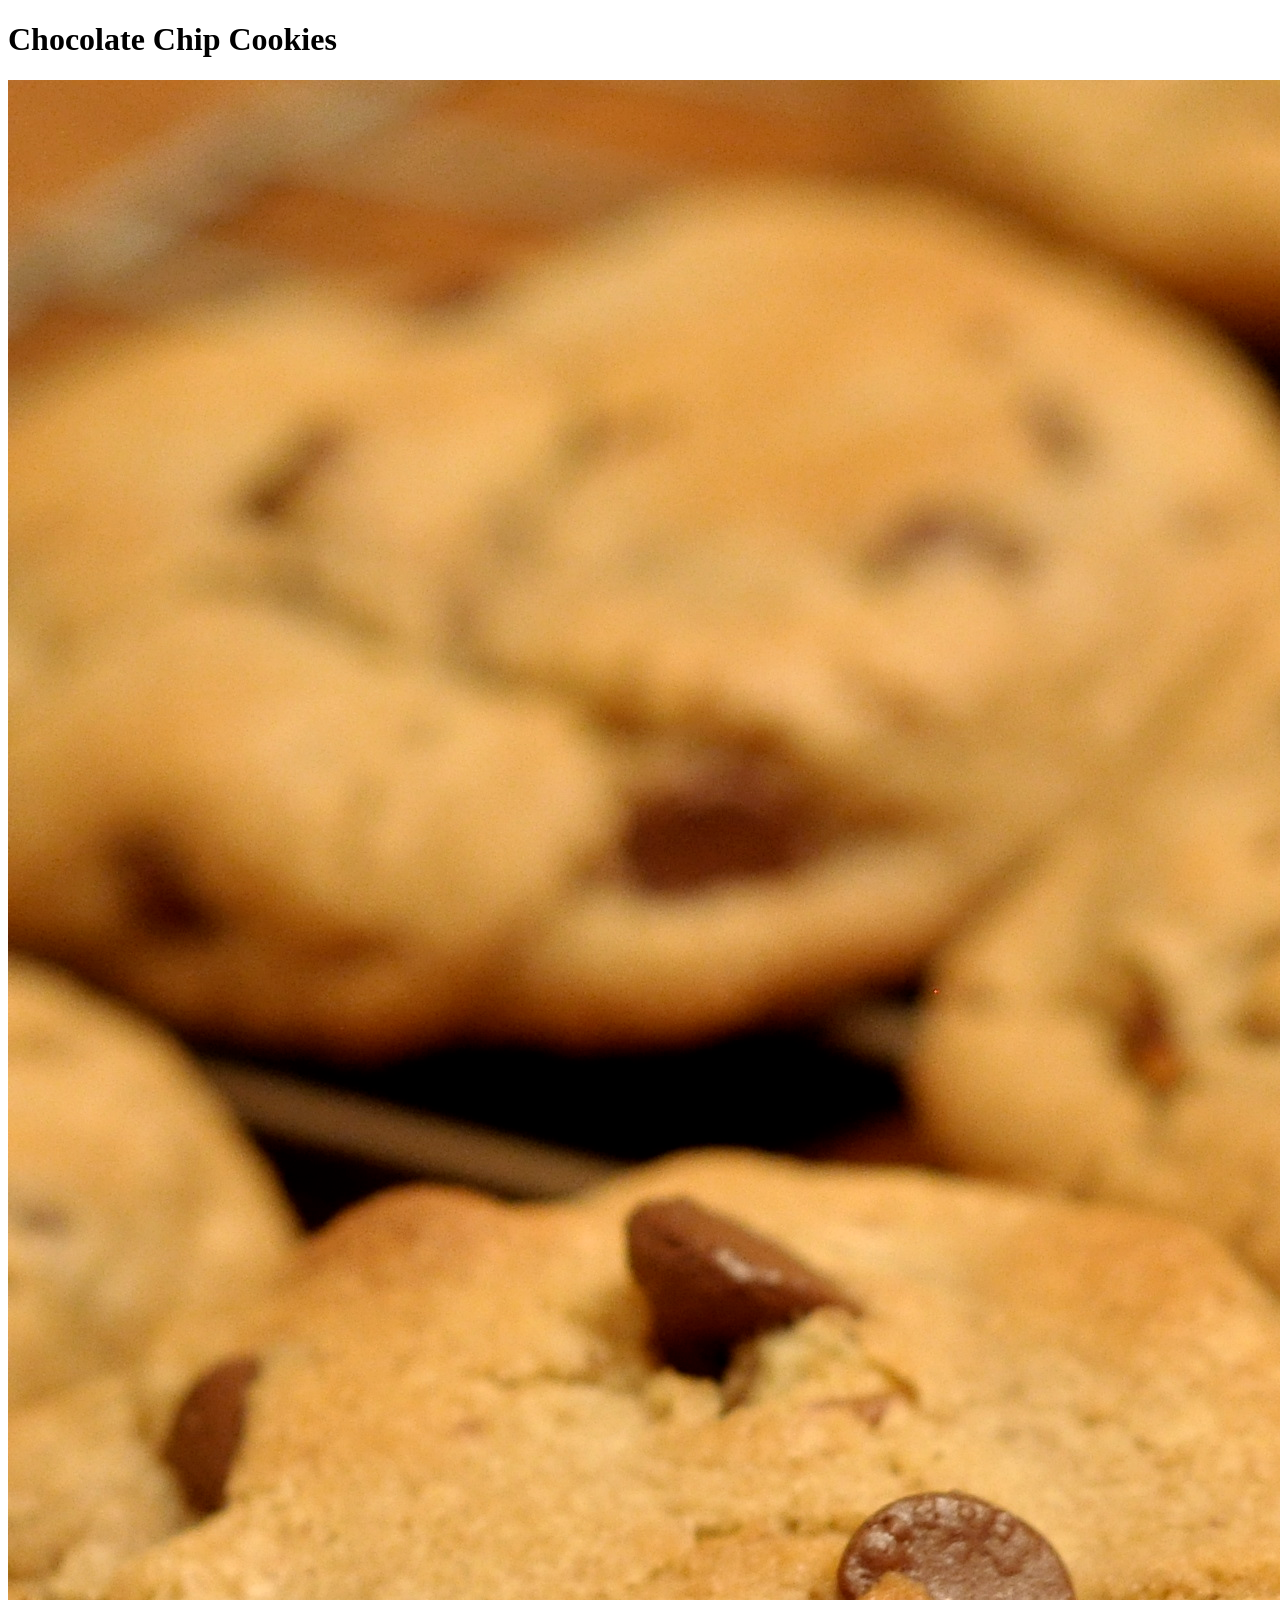
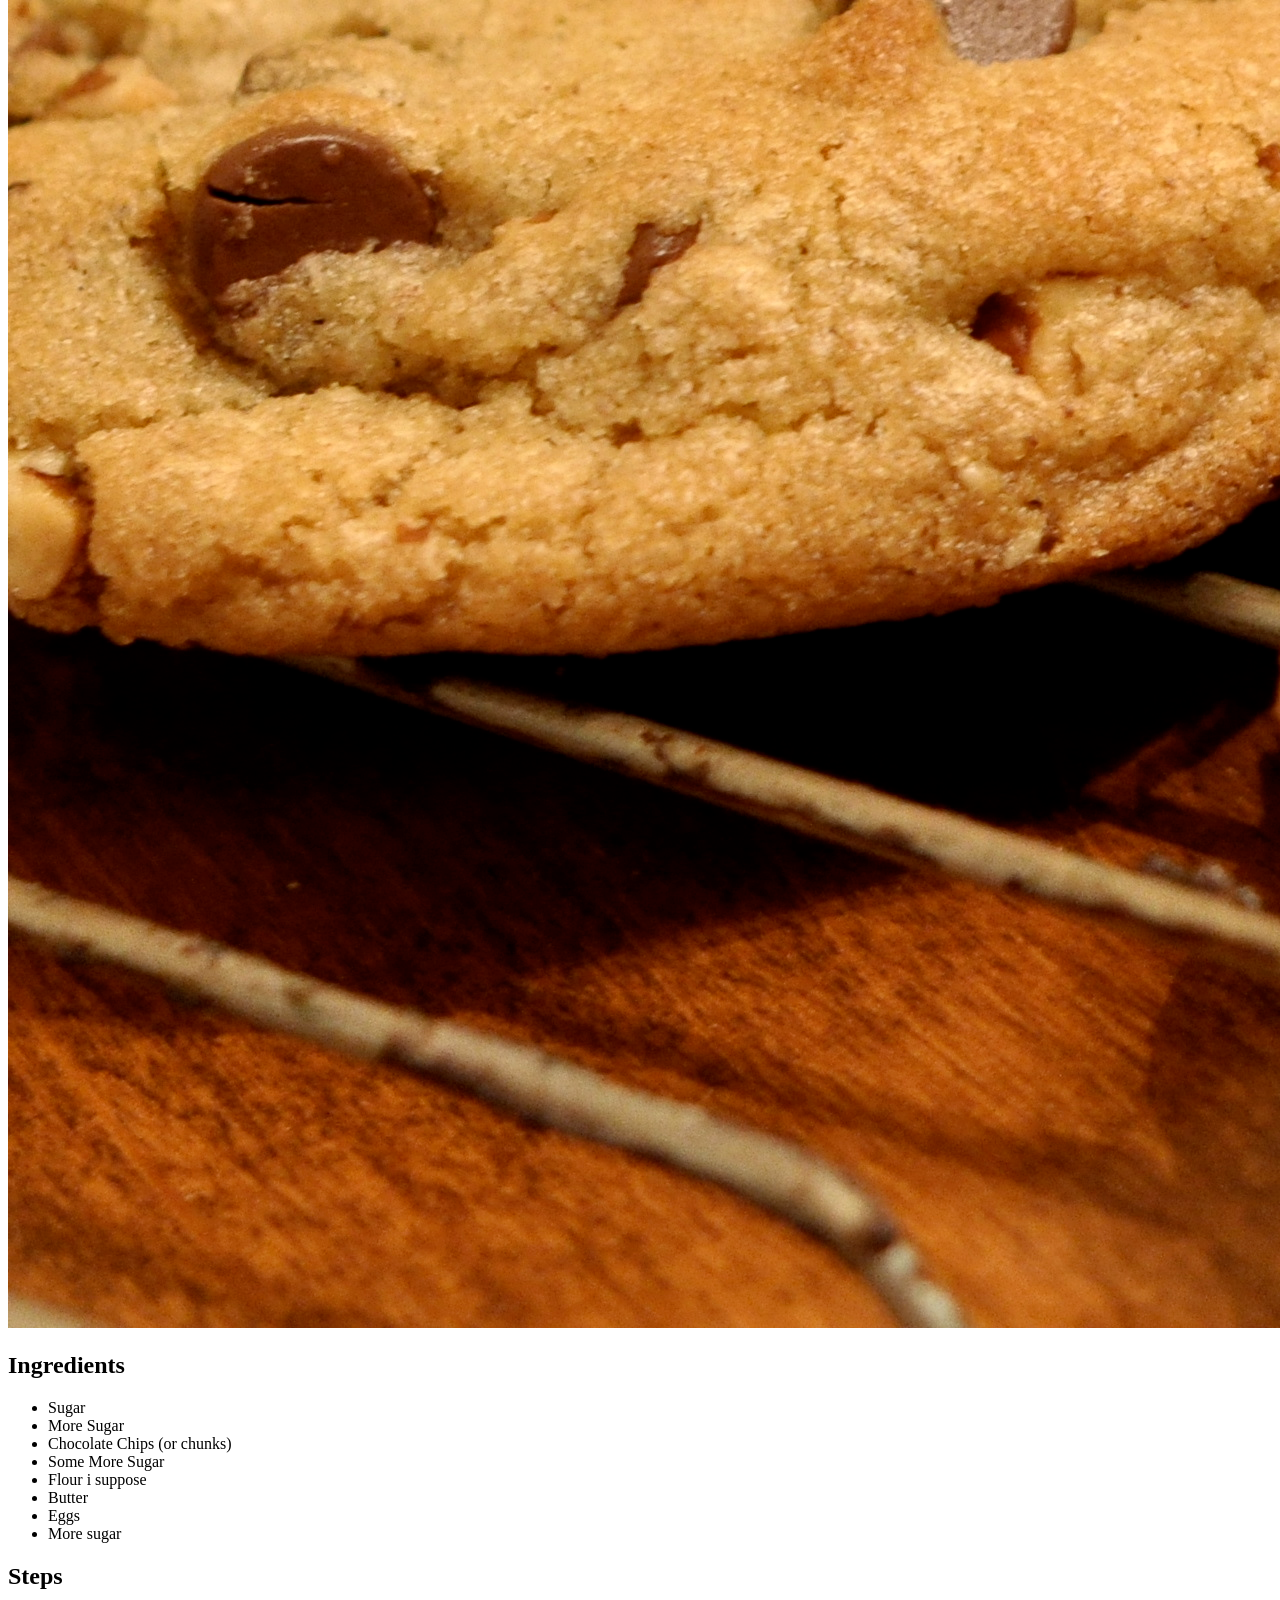
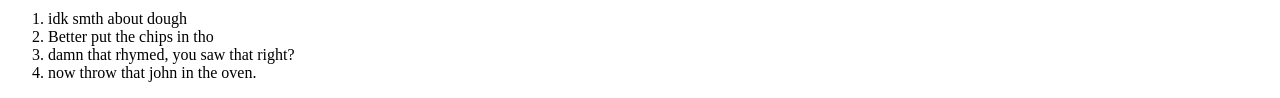
==== recipes/cookies.html @ ffd8d6fe "A bunch of new recipe files created" ====
<!DOCTYPE html>
<html lang="en">
<head>
    <meta charset="UTF-8">
    <meta name="viewport" content="width=device-width, initial-scale=1.0">
    <title>Choco chip cookies</title>
</head>
<body>
    <h1>Chocolate Chip Cookies</h1>

    <img src="../img/cookies.jpg">

    <h2>Ingredients</h2>
    <ul>
        <li>Sugar</li>
        <li>More Sugar</li>
        <li>Chocolate Chips (or chunks)</li>
        <li>Some More Sugar</li>
        <li>Flour i suppose</li>
        <li>Butter</li>
        <li>Eggs</li>
        <li>More sugar</li>
    </ul>
    
    <h2>Steps</h2>

    <ol>
        <li>idk smth about dough</li>
        <li>Better put the chips in tho</li>
        <li>damn that rhymed, you saw that right?</li>
        <li>now throw that john in the oven.</li>
    </ol>
</body>
</html>
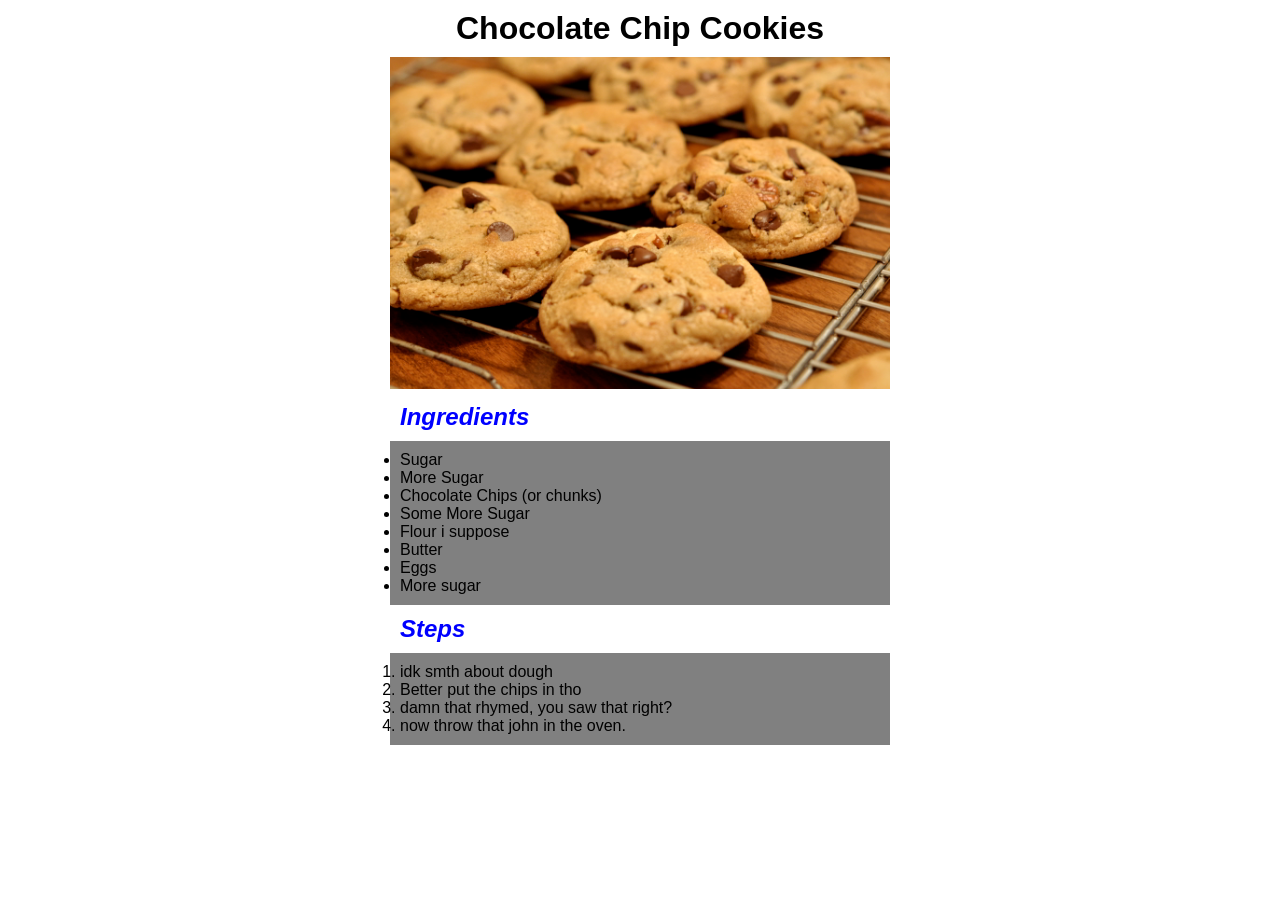
==== commit 79430d69: "basic styling" ====
--- a/recipes/cookies.html
+++ b/recipes/cookies.html
@@ -4,6 +4,7 @@
     <meta charset="UTF-8">
     <meta name="viewport" content="width=device-width, initial-scale=1.0">
     <title>Choco chip cookies</title>
+    <link rel="stylesheet" href="../style.css">
 </head>
 <body>
     <h1>Chocolate Chip Cookies</h1>
@@ -23,6 +24,7 @@
     </ul>
     
     <h2>Steps</h2>
+    
 
     <ol>
         <li>idk smth about dough</li>
--- a/style.css
+++ b/style.css
@@ -0,0 +1,47 @@
+*{
+    margin: 0;
+    padding: 0;
+}
+
+body{
+    width: 500px;
+    margin: auto;
+}
+
+
+
+h1{
+    width: fit-content;
+    margin: 10px auto;
+    font-family: Verdana, sans-serif;
+}
+
+h2{
+    margin: 10px;
+    font-family: Verdana, sans-serif;
+    color: blue;
+    font-style: italic;
+}
+
+a{
+    display: block;
+    width: 100px;
+    margin: 10px auto;
+    border: 2px solid black;
+    padding: 10px;
+    color: black;
+    font-family: Verdana, sans-serif;
+}
+
+img{
+    width: 100%;
+}
+
+ul, ol{
+    padding: 10px;
+    background-color: grey;
+}
+
+li{
+    font-family: Verdana, sans-serif;
+}
